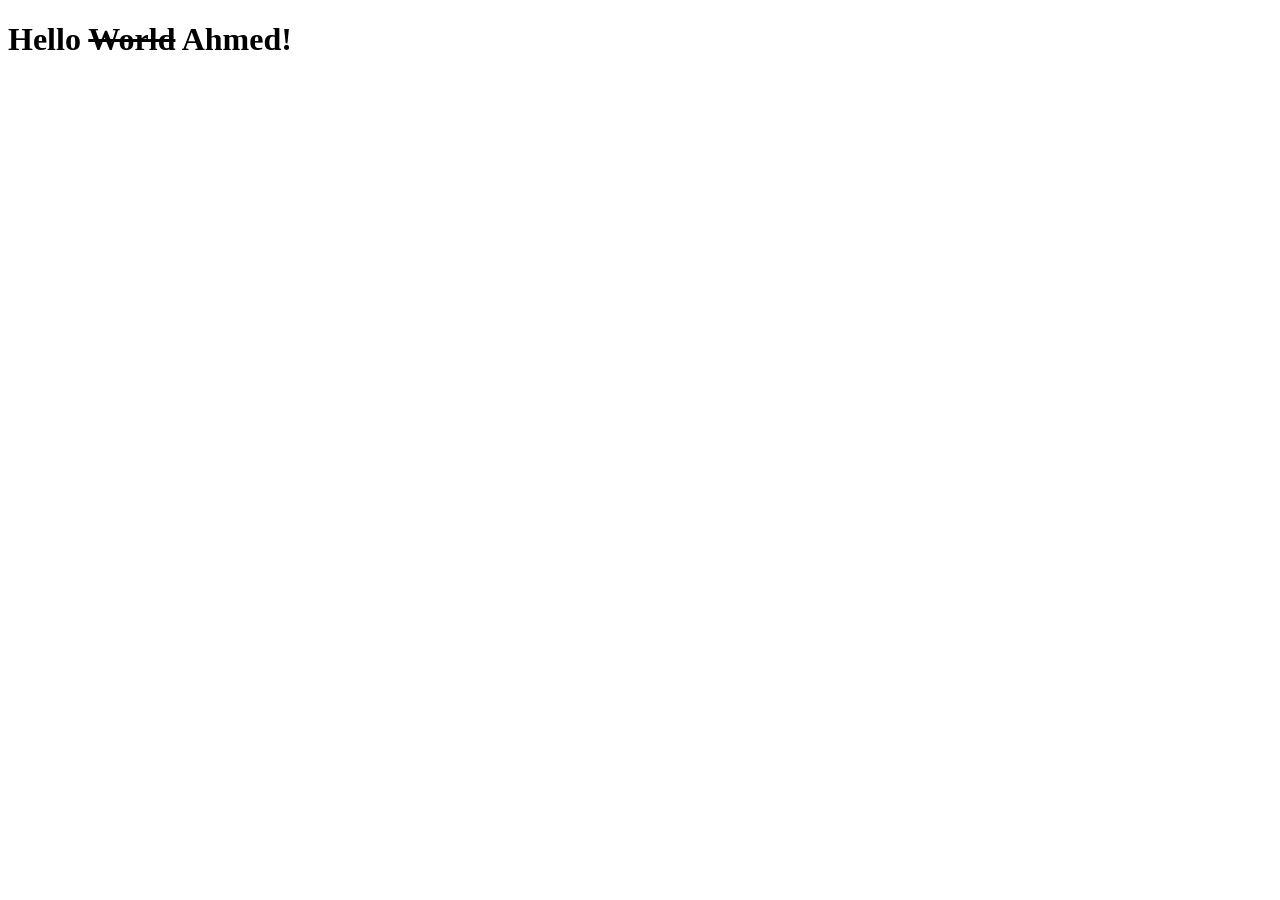
==== index.html @ 1ab5a7f2 "Update index.html" ====
<!DOCTYPE html PUBLIC "-//W3C//DTD HTML 4.01//EN" "http://www.w3.org/TR/html4/strict.dtd">
<html>
<head>
  <link href="https://fonts.googleapis.com/css?family=Questrial&display=swap" rel="stylesheet">
  <meta http-equiv="Content-Type" content="text/html; charset=utf-8">
  <meta http-equiv="Content-Style-Type" content="text/css">
  <title></title>
  <meta name="Generator" content="Cocoa HTML Writer">
  <meta name="CocoaVersion" content="1671.5">
  <link rel="stylesheet" type="text/css" href="style.css">
</head>
<body>
<h1>Hello <strike>World</strike> Ahmed!</h1></p>
</body>
</html>
---- style.css ----
<!DOCTYPE html>
<html>
<head>
<style>
body {background-color: powderblue;}
.h1   {
	color: #a0a0a0;
	font-family: 'Questrial', sans-serif;}

.fade {
   opacity: 1;
   transition: opacity .25s ease-in-out;
   -moz-transition: opacity .25s ease-in-out;
   -webkit-transition: opacity .25s ease-in-out;
   }

   .fade:hover {
      opacity: 0.5;
      }
</style>
</head>
<body>

<h1>This is a heading</h1>
<p>This is a paragraph.</p>

</body>
</html>
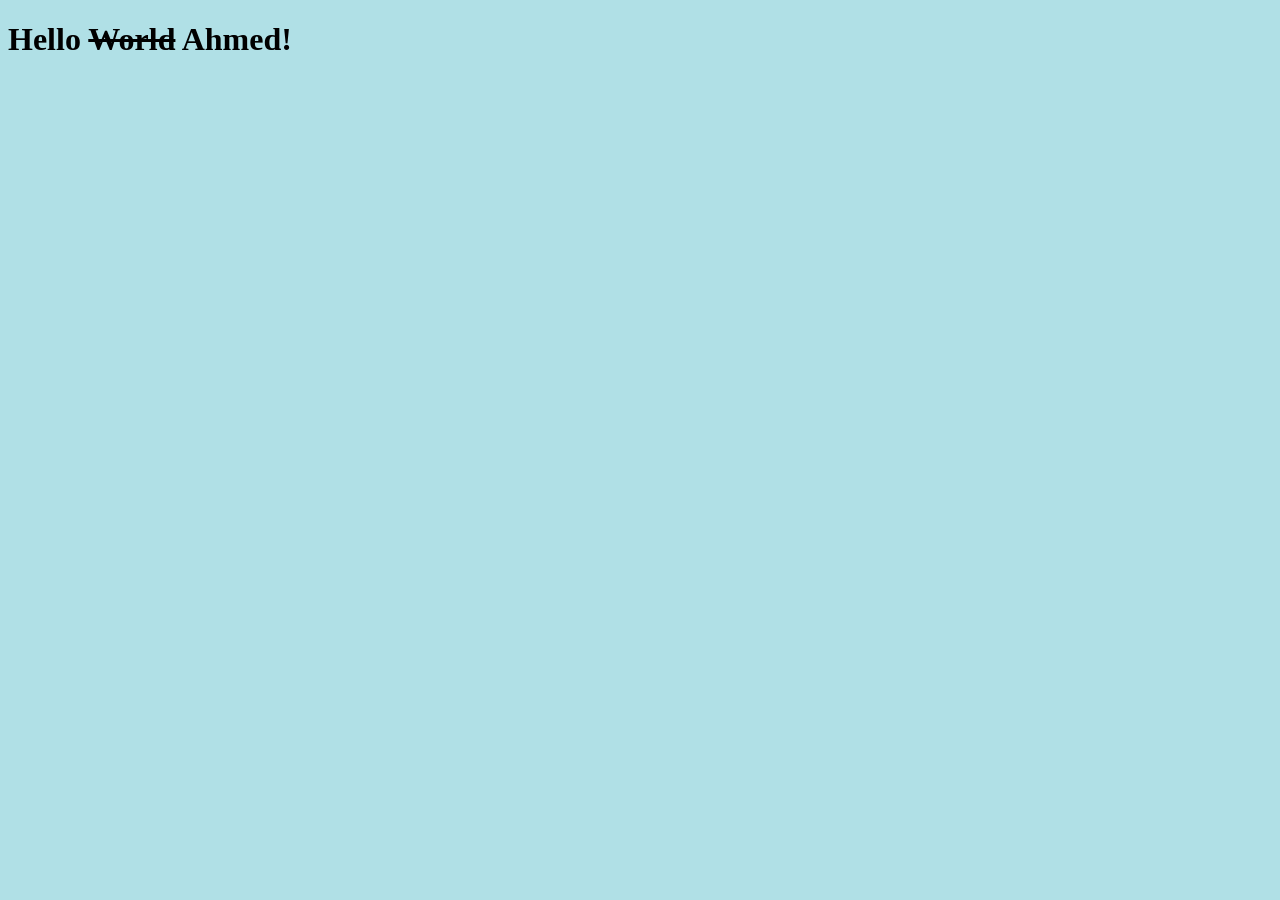
==== commit 1e9cab3f: "Update index.html" ====
--- a/index.html
+++ b/index.html
@@ -1,13 +1,11 @@
 <!DOCTYPE html PUBLIC "-//W3C//DTD HTML 4.01//EN" "http://www.w3.org/TR/html4/strict.dtd">
 <html>
 <head>
-  <link href="https://fonts.googleapis.com/css?family=Questrial&display=swap" rel="stylesheet">
-  <meta http-equiv="Content-Type" content="text/html; charset=utf-8">
-  <meta http-equiv="Content-Style-Type" content="text/css">
-  <title></title>
-  <meta name="Generator" content="Cocoa HTML Writer">
-  <meta name="CocoaVersion" content="1671.5">
-  <link rel="stylesheet" type="text/css" href="style.css">
+  <link rel="stylesheet"
+        href="https://fonts.googleapis.com/css?family=Questrial&display=swap">
+  <link rel="stylesheet"
+        type="text/css"
+        href="style.css">
 </head>
 <body>
 <h1>Hello <strike>World</strike> Ahmed!</h1></p>
--- a/style.css
+++ b/style.css
@@ -1,7 +1,3 @@
-<!DOCTYPE html>
-<html>
-<head>
-<style>
 body {background-color: powderblue;}
 .h1   {
 	color: #a0a0a0;
@@ -17,12 +13,3 @@
    .fade:hover {
       opacity: 0.5;
       }
-</style>
-</head>
-<body>
-
-<h1>This is a heading</h1>
-<p>This is a paragraph.</p>
-
-</body>
-</html>
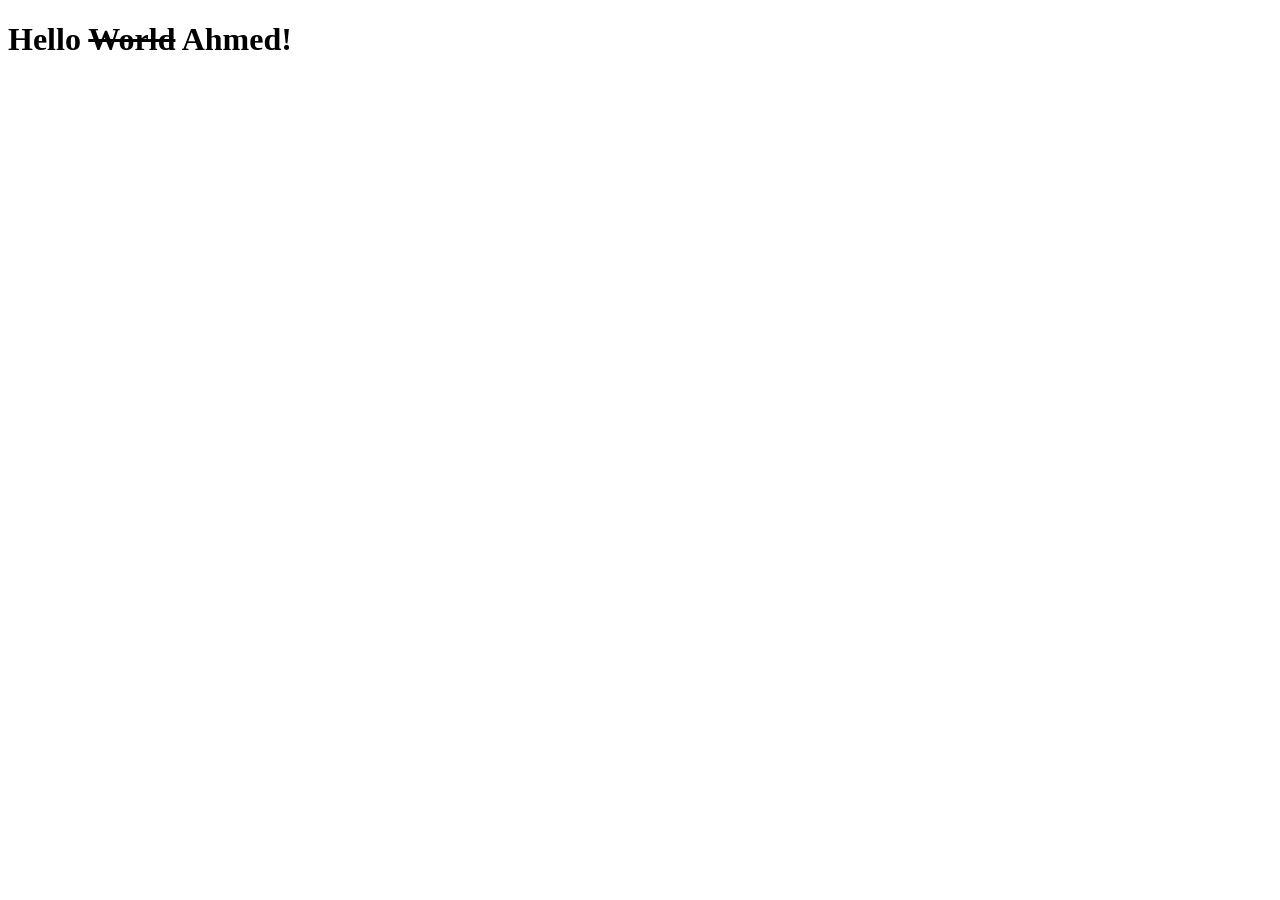
==== commit e59f2272: "Update index.html" ====
--- a/index.html
+++ b/index.html
@@ -2,10 +2,9 @@
 <html>
 <head>
   <link rel="stylesheet"
+        type="text/css"
+        href="style.css"
         href="https://fonts.googleapis.com/css?family=Questrial&display=swap">
-  <link rel="stylesheet"
-        type="text/css"
-        href="style.css">
 </head>
 <body>
 <h1>Hello <strike>World</strike> Ahmed!</h1></p>
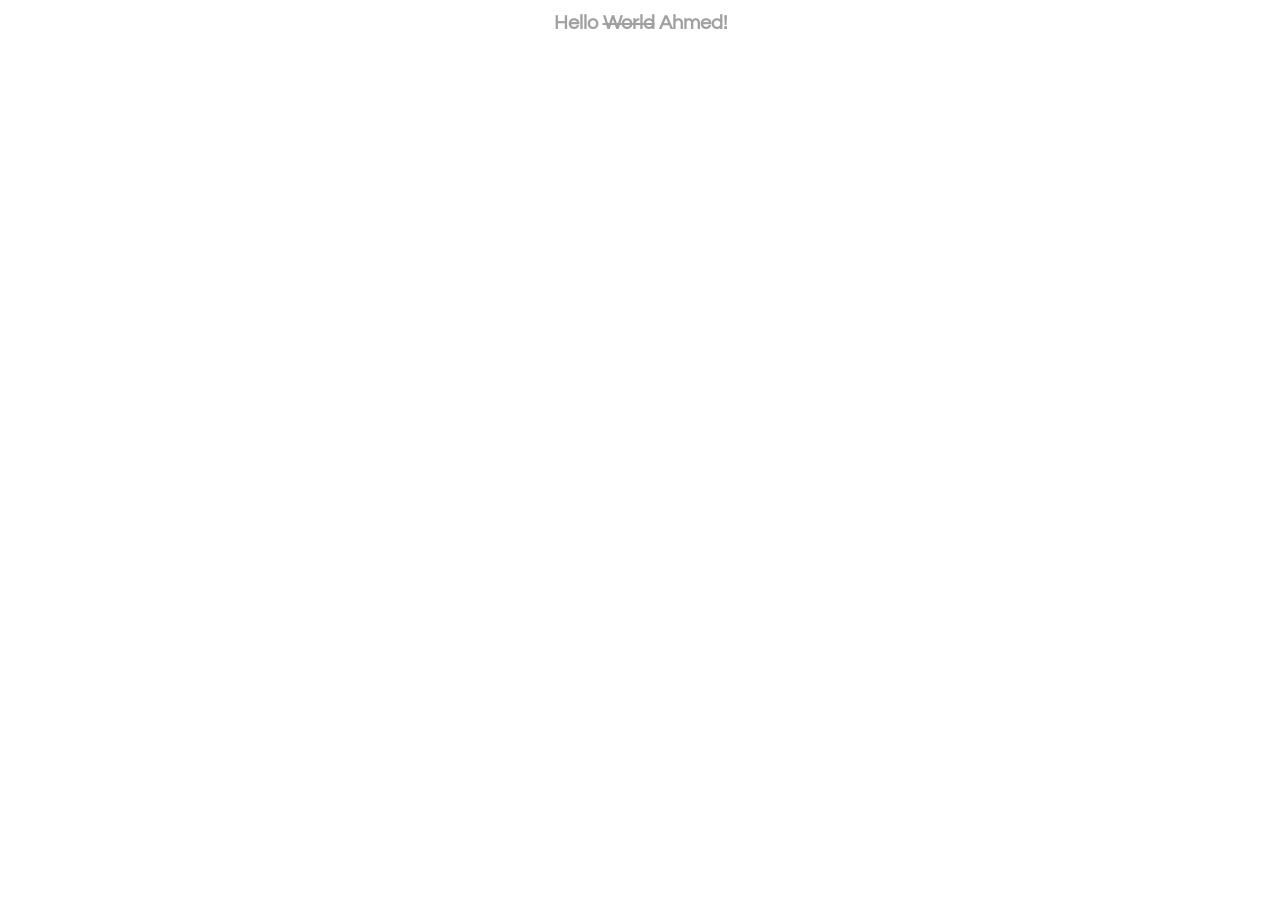
==== commit 4d44d3ee: "Update index.html" ====
--- a/index.html
+++ b/index.html
@@ -1,12 +1,11 @@
 <!DOCTYPE html PUBLIC "-//W3C//DTD HTML 4.01//EN" "http://www.w3.org/TR/html4/strict.dtd">
 <html>
 <head>
-  <link rel="stylesheet"
-        type="text/css"
-        href="style.css"
-        href="https://fonts.googleapis.com/css?family=Questrial&display=swap">
+<link rel="stylesheet" href="https://fonts.googleapis.com/css?family=Questrial&display=swap">
+<link rel="stylesheet" type="text/css" href="style.css">
+
 </head>
 <body>
-<h1>Hello <strike>World</strike> Ahmed!</h1></p>
+<h1>Hello <strike>World</strike> Ahmed!</h1>
 </body>
 </html>
--- a/style.css
+++ b/style.css
@@ -0,0 +1,28 @@
+body {
+    background-color: #fff;
+}
+
+h1 {
+    color: #a0a0a0;
+    font-family: 'Questrial', sans-serif;
+    font-size: 20px;
+    text-align: center;
+}
+
+.fade {
+   opacity: 1;
+   transition: opacity .25s ease-in-out;
+   -moz-transition: opacity .25s ease-in-out;
+   -webkit-transition: opacity .25s ease-in-out;
+}
+
+   .fade:hover {
+      opacity: 0.5;
+      }
+
+.image1 {
+  display: block;
+  margin-left: auto;
+  margin-right: auto;
+  width: 50%;
+}
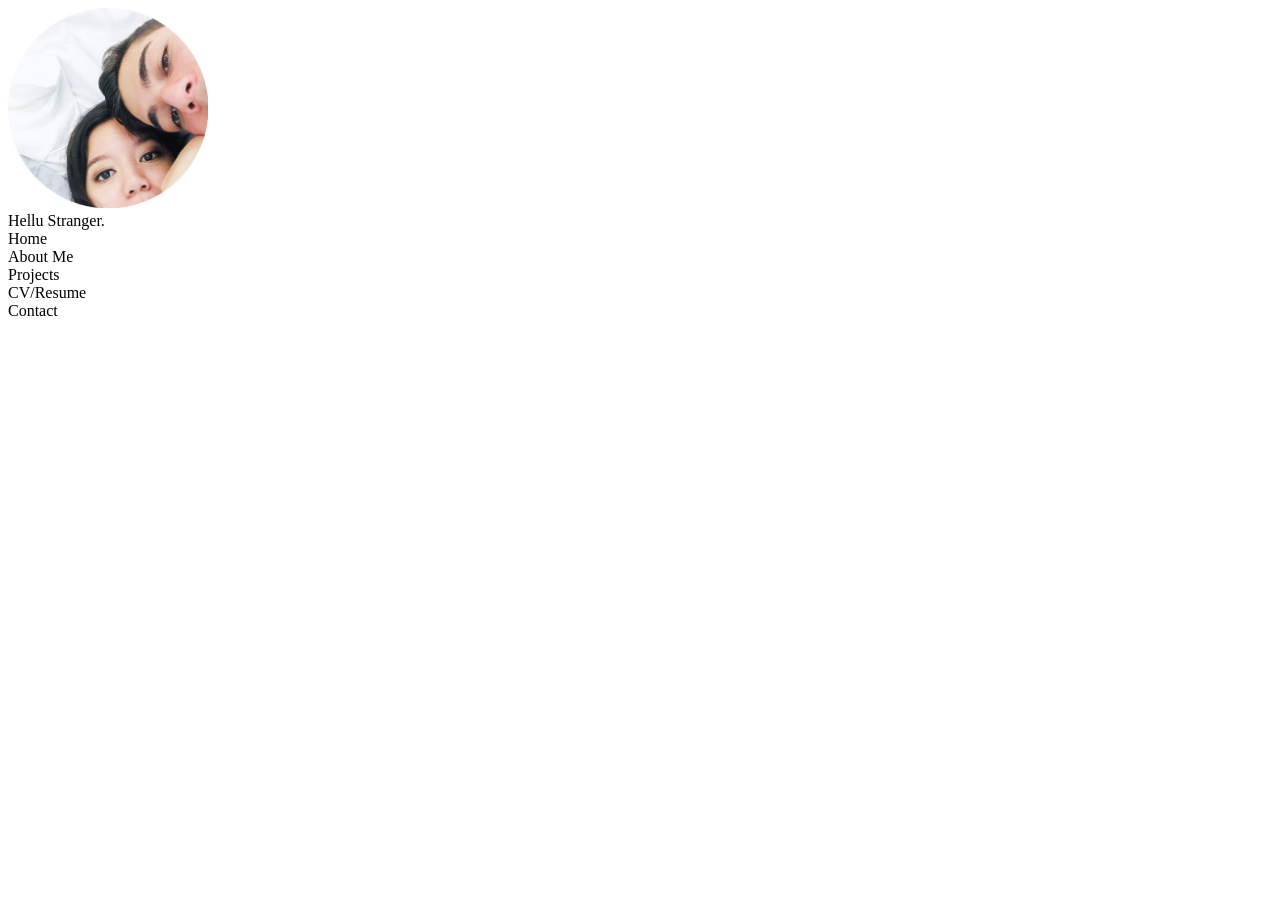
==== commit b27bf192: "Update index.html" ====
--- a/index.html
+++ b/index.html
@@ -6,6 +6,8 @@
 
 </head>
 <body>
-<h1>Hello <strike>World</strike> Ahmed!</h1>
+	<div class="header"><img src="image.gif" width="200px">
+		<br>Hellu Stranger.</div>
+<div class="links">Home<br>About Me<br>Projects<br>CV/Resume<br>Contact</div>
 </body>
 </html>
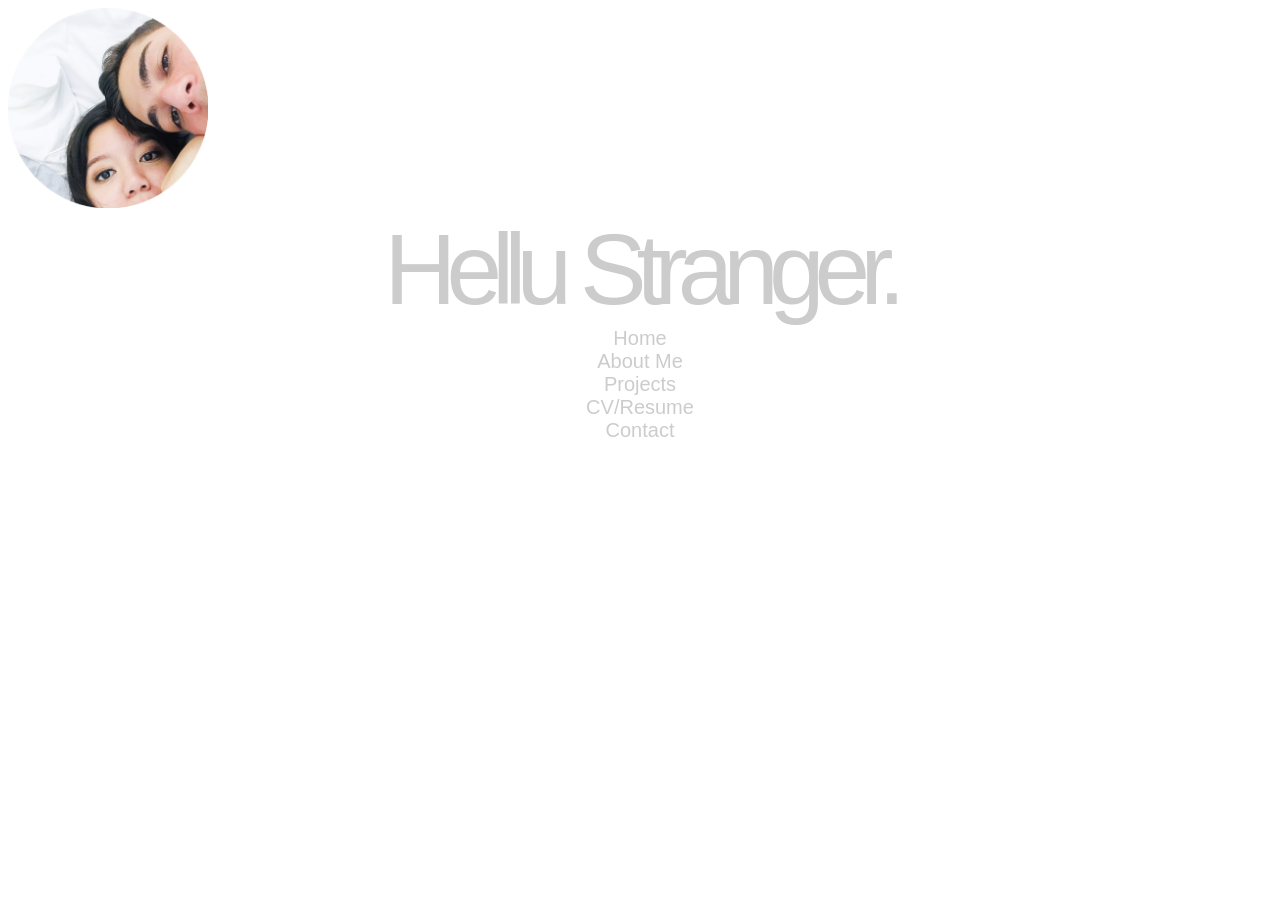
==== commit 81048d97: "Update index.html" ====
--- a/index.html
+++ b/index.html
@@ -1,13 +1,13 @@
 <!DOCTYPE html PUBLIC "-//W3C//DTD HTML 4.01//EN" "http://www.w3.org/TR/html4/strict.dtd">
 <html>
 <head>
-<link rel="stylesheet" href="https://fonts.googleapis.com/css?family=Questrial&display=swap">
+<link href="https://fonts.googleapis.com/css?family=Quicksand:300&display=swap" rel="stylesheet">
 <link rel="stylesheet" type="text/css" href="style.css">
 
 </head>
 <body>
-	<div class="header"><img src="image.gif" width="200px">
-		<br>Hellu Stranger.</div>
+	<div class="headerimg"><img src="image.gif" width="200px"></div>
+	<div class="header">Hellu Stranger.</div>
 <div class="links">Home<br>About Me<br>Projects<br>CV/Resume<br>Contact</div>
 </body>
 </html>
--- a/style.css
+++ b/style.css
@@ -1,12 +1,28 @@
 body {
-    background-color: #fff;
+background-color: #fff;
 }
 
-h1 {
-    color: #a0a0a0;
+.header {
+    display: relative;
+    color: #cccccc;
     font-family: 'Questrial', sans-serif;
-    font-size: 20px;
+    font-size: 100px;
+    letter-spacing: -10px;
     text-align: center;
+}
+
+.header:hover {
+    display: relative;
+    color: #cccccc;
+    font-family: 'Questrial', sans-serif;
+    font-size: 100px;
+    letter-spacing: 0px;
+    text-align: center;
+    opacity: 0.5;
+    transition: opacity 1s ease-in-out;
+    -moz-transition: opacity 1s ease-in-out;
+    -webkit-transition: opacity 1s ease-in-out;
+    transition: letter-spacing 1s;
 }
 
 .fade {
@@ -20,9 +36,12 @@
       opacity: 0.5;
       }
 
-.image1 {
+.links {
   display: block;
   margin-left: auto;
   margin-right: auto;
-  width: 50%;
+  color: #cccccc;
+  font-family: 'Questrial', sans-serif;
+  font-size: 20px;
+  text-align: center;
 }
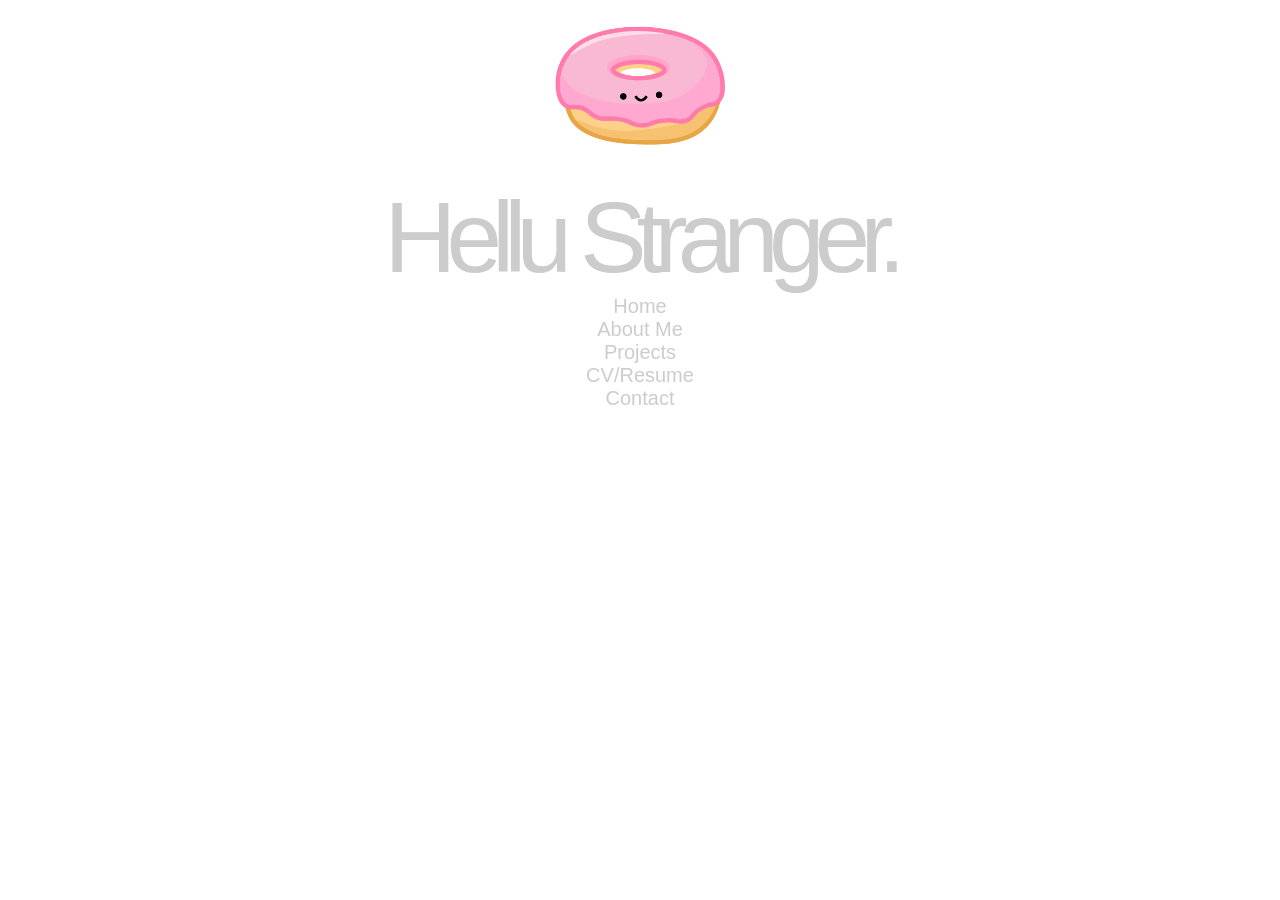
==== commit f77cb578: "Update index.html" ====
--- a/index.html
+++ b/index.html
@@ -6,7 +6,7 @@
 
 </head>
 <body>
-	<div class="headerimg"><img src="image.gif" width="200px"></div>
+	<div class="headerimg"><img src="donut.png" width="200px"></div>
 	<div class="header">Hellu Stranger.</div>
 <div class="links">Home<br>About Me<br>Projects<br>CV/Resume<br>Contact</div>
 </body>
--- a/style.css
+++ b/style.css
@@ -5,7 +5,7 @@
 .header {
     display: relative;
     color: #cccccc;
-    font-family: 'Questrial', sans-serif;
+    font-family: 'Quicksand', sans-serif;
     font-size: 100px;
     letter-spacing: -10px;
     text-align: center;
@@ -14,7 +14,7 @@
 .header:hover {
     display: relative;
     color: #cccccc;
-    font-family: 'Questrial', sans-serif;
+    font-family: 'Quicksand', sans-serif;
     font-size: 100px;
     letter-spacing: 0px;
     text-align: center;
@@ -23,6 +23,15 @@
     -moz-transition: opacity 1s ease-in-out;
     -webkit-transition: opacity 1s ease-in-out;
     transition: letter-spacing 1s;
+}
+
+.headerimg {
+    display: relative;
+    color: #cccccc;
+    font-family: 'Quicksand', sans-serif;
+    font-size: 100px;
+    letter-spacing: -10px;
+    text-align: center;
 }
 
 .fade {
@@ -41,7 +50,7 @@
   margin-left: auto;
   margin-right: auto;
   color: #cccccc;
-  font-family: 'Questrial', sans-serif;
+  font-family: 'Quicksand', sans-serif;
   font-size: 20px;
   text-align: center;
 }
